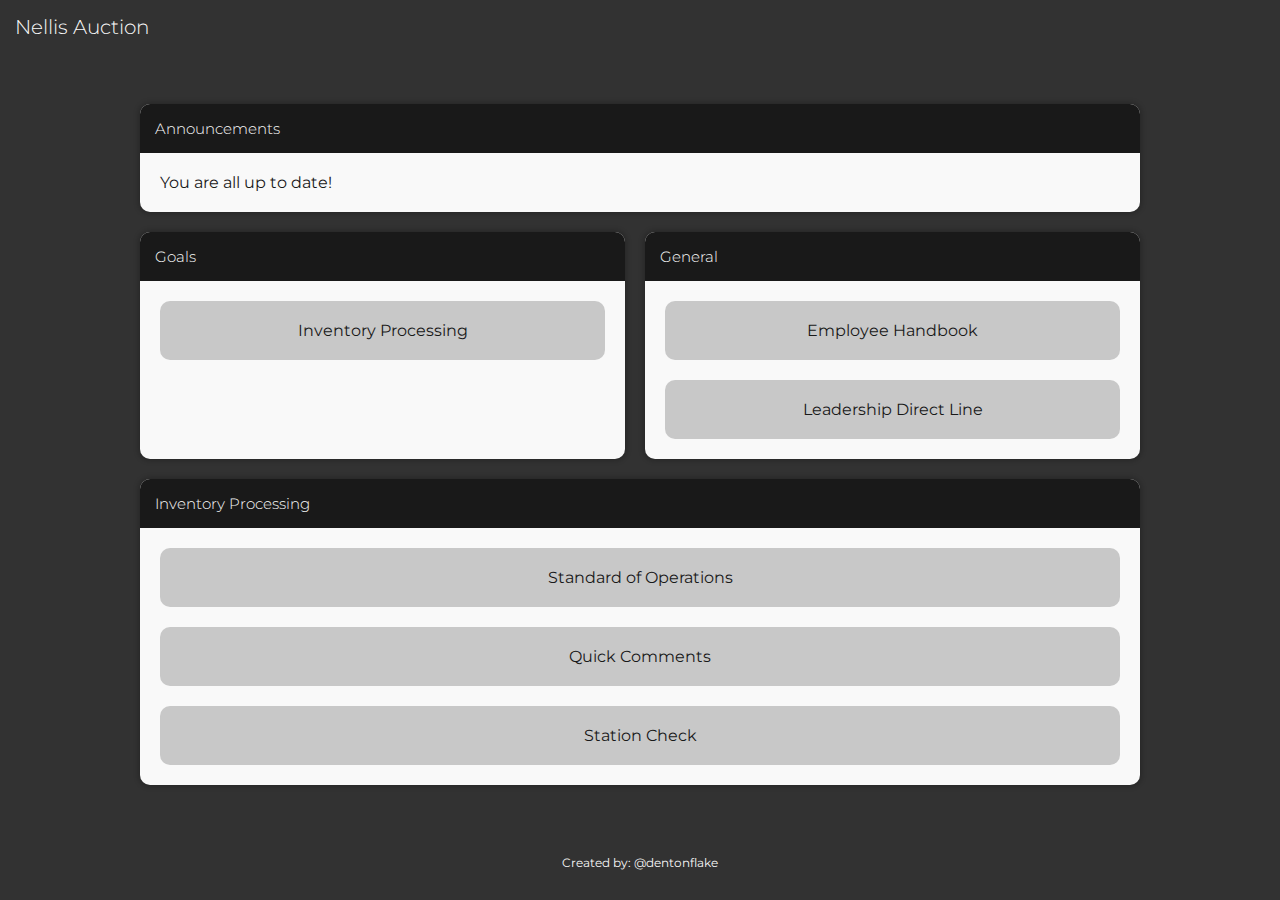
==== nellisauction/index.html @ 7340d4bd "edited" ====
<!DOCTYPE html>
<html lang="en">

<head>
    <meta charset="UTF-8">
    <meta name="viewport" content="width=device-width, initial-scale=1.0">

    <title>Resources</title>

    <link rel="stylesheet" href="./style.css">
    <link rel="stylesheet" href="./assets/style.css">

    <link rel="preconnect" href="https://fonts.googleapis.com">
    <link rel="preconnect" href="https://fonts.gstatic.com" crossorigin>
    <link href="https://fonts.googleapis.com/css2?family=Montserrat:ital,wght@0,100..900;1,100..900&display=swap"
        rel="stylesheet">

    <link rel="manifest" href="../manifest.json">
    <meta name="apple-mobile-web-app-capable" content="yes">
    <meta name="apple-mobile-web-app-status-bar-style" content="black-translucent">
    <link rel="apple-touch-icon" href="/icons/icon-192x192.png">
</head>

<body>
    <header>
        <h1>Nellis Auction</h1>
    </header>

    <main>
        <div class="grid-container" id="dashboard">

            <div class="grid-item" id="announcements">
                <div class="grid-item-title">
                    <h2>Announcements</h2>
                </div>
                <div class="grid-item-content">
                    <p>You are all up to date!</p>
                </div>
            </div>

            <div class="grid-item" id="goals">
                <div class="grid-item-title">
                    <h2>Goals</h2>
                </div>
                <div class="grid-item-content grid-container">
                    <a target="_blank"
                        href="https://docs.google.com/spreadsheets/d/1_eLotxRw_D2bAwxDy7nYLErE9yrgPQRcml_uKqt9xcE/edit?gid=851619451#gid=851619451"
                        class="grid-item button">
                        <p>Inventory Processing</p>
                    </a>
                </div>
            </div>

            <div class="grid-item" id="general">
                <div class="grid-item-title">
                    <h2>General</h2>
                </div>
                <div class="grid-item-content grid-container">
                    <a target="_blank"
                        href="https://drive.google.com/file/d/1eYSLZhdEtIGl2TUMaurLpYw9PL-o_kMb/view?pli=1"
                        class="grid-item button">
                        <p>Employee Handbook</p>
                    </a>
                    <a target="_blank"
                        href="https://docs.google.com/forms/d/e/1FAIpQLScthquLnvMAqgGESm7hjZ4gnctFBSqOaUavgfD4TrPa3ZUzFQ/viewform?pli=1"
                        class="grid-item button">
                        <p>Leadership Direct Line</p>
                    </a>
                </div>
            </div>

            <div class="grid-item" id="processing">
                <div class="grid-item-title">
                    <h2>Inventory Processing</h2>
                </div>
                <div class="grid-item-content grid-container">
                    <a target="_blank" href="https://drive.google.com/file/d/1LoPqMaD2zlFLnP2OaHk8F_sTlST3Il7m/view"
                        class="grid-item button">
                        <p>Standard of Operations</p>
                    </a>
                    <a href="./tools/comments/index.html" class="grid-item button">
                        <p>Quick Comments</p>
                    </a>
                    <a target="_blank"
                        href="https://docs.google.com/forms/d/e/1FAIpQLScKksOZ4RRG11qWcHhJzbMBnlak2CBz8Q3eDTnhW7IztG4Yfw/viewform"
                        class="grid-item button">
                        <p>Station Check</p>
                    </a>
                </div>
            </div>
        </div>
    </main>

    <footer>
        <a target="_blank" href="https://www.linkedin.com/in/denton-flake-1253b01a9">
            <h6>Created by: @dentonflake</h6>
        </a>
    </footer>
</body>

</html>
---- nellisauction/style.css ----
#dashboard {
    width: 100%;
    max-width: 1000px;

    grid-template-areas:
        'announcements announcements'
        'goals general'
        'processing processing';
}

#announcements {
    grid-area: announcements;
}

#general {
    grid-area: general;
}

#processing {
    grid-area: processing;
}

#goals {
    grid-area: goals;
}

@media only screen and (max-width: 875px) {
    #dashboard {
        max-width: none;

        grid-template-areas:
            'announcements'
            'general'
            'goals'
            'processing';
    }
}
---- nellisauction/assets/style.css ----
* {
    margin: 0;
    padding: 0;
    box-sizing: border-box;

    font-optical-sizing: auto;
    font-family: "Montserrat", sans-serif;
}

body {
    background-color: rgba(50, 50, 50, 1);
}

header {
    padding: 15px;
}

main {
    padding: 50px;

    display: flex;
    justify-content: center;
    align-items: center;
}

h1 {
    color: rgba(249, 249, 249, 1);
    font-weight: 300;
    font-size: 20px;
}

h2 {
    font-size: 15px;
    font-weight: 300;
    color: rgba(249, 249, 249, 1)
}

h6 {
    font-weight: 400;
    font-size: 12px;
    color: rgba(249, 249, 249, 1);
}

a {
    text-decoration: none;
    color: rgba(25, 25, 25, 1);
}

p {
    color: rgba(25, 25, 25, 1);
}

footer {
    display: flex;
    justify-content: center;
    align-items: center;
    padding: 20px;
}

.grid-container {
    display: grid;
    gap: 20px;
}

.grid-item {
    border-radius: 10px;
    box-shadow: 0 0 5px 2px rgba(0, 0, 0, 0.2);
    border: none;
    overflow: hidden;
    
    background-color: rgba(249, 249, 249, 1);
}

.grid-item-title {
    padding: 15px;
    background-color: rgba(25, 25, 25, 1);
}

.grid-item-content {
    padding: 20px;
}

.highlight {
    padding: 10px;
    background-color: rgb(175, 175, 175);
    border-radius: 10px;
}

.form-item {
    display: flex;
    border-radius: 10px;
    overflow: hidden;
}

.form-item-title {
    padding: 10px;
    background-color: rgb(200, 200, 200);
}

label {
    width: 300px;
}

input {
    border: none;
    border-radius: 0;
    font-size: 15px;
    padding: 5px;
    width: 100%;
    background-color: rgb(225, 225, 225);
}

.button {
    background-color: rgba(200, 200, 200, 1);
    padding: 20px;
    box-shadow: none;

    display: flex;
    justify-content: center;
    align-items: center;
}

.button:hover {
    cursor: pointer;
    filter: brightness(80%);
    transition: 0.3s;
}

@media only screen and (max-width: 875px) {
    main {
        padding: 10px;
    }

    header {
        display: flex;
        justify-content: center;
    }
}
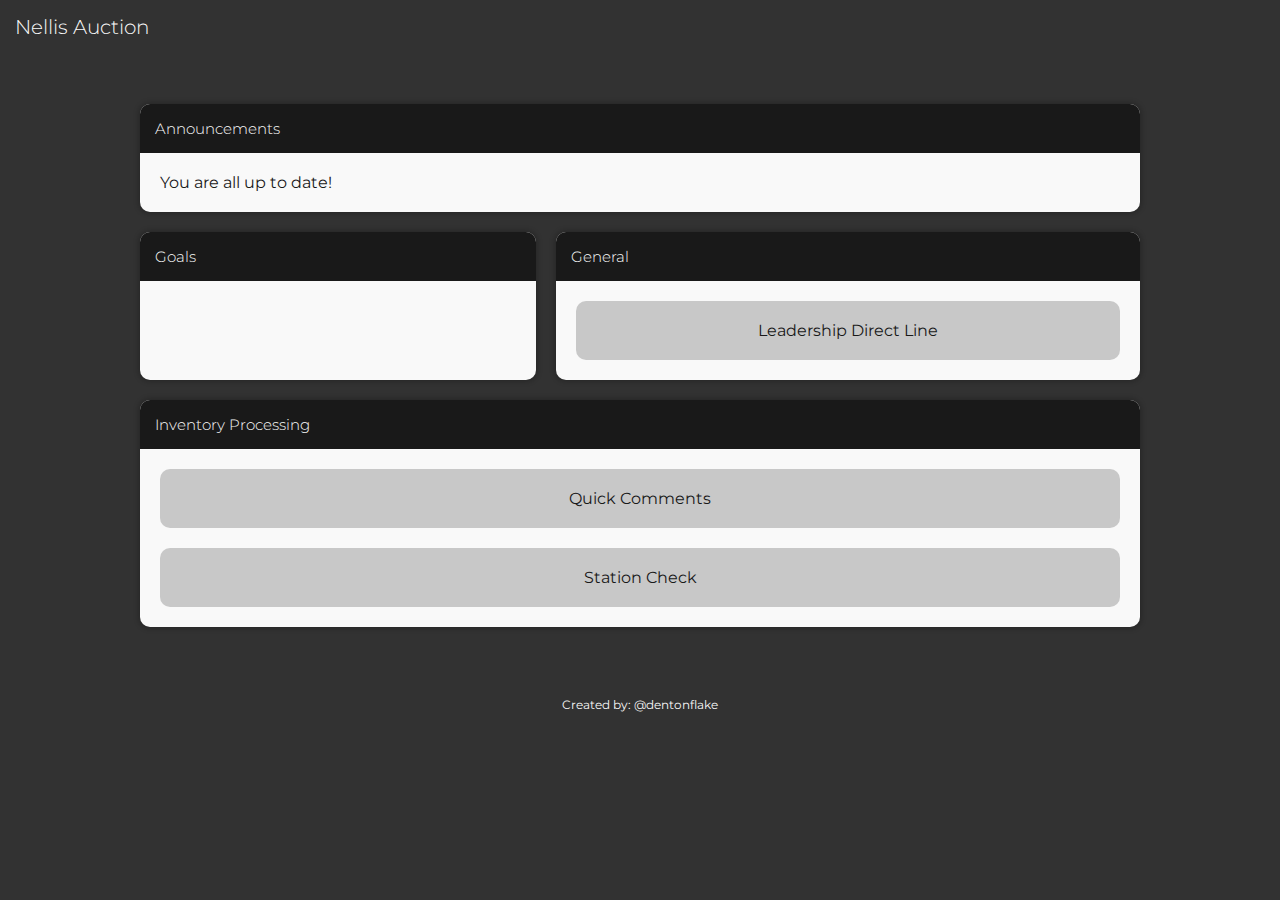
==== commit d0297a2d: "removed links" ====
--- a/nellisauction/index.html
+++ b/nellisauction/index.html
@@ -43,11 +43,7 @@
                     <h2>Goals</h2>
                 </div>
                 <div class="grid-item-content grid-container">
-                    <a target="_blank"
-                        href="https://docs.google.com/spreadsheets/d/1_eLotxRw_D2bAwxDy7nYLErE9yrgPQRcml_uKqt9xcE/edit?gid=851619451#gid=851619451"
-                        class="grid-item button">
-                        <p>Inventory Processing</p>
-                    </a>
+                    
                 </div>
             </div>
 
@@ -56,11 +52,6 @@
                     <h2>General</h2>
                 </div>
                 <div class="grid-item-content grid-container">
-                    <a target="_blank"
-                        href="https://drive.google.com/file/d/1eYSLZhdEtIGl2TUMaurLpYw9PL-o_kMb/view?pli=1"
-                        class="grid-item button">
-                        <p>Employee Handbook</p>
-                    </a>
                     <a target="_blank"
                         href="https://docs.google.com/forms/d/e/1FAIpQLScthquLnvMAqgGESm7hjZ4gnctFBSqOaUavgfD4TrPa3ZUzFQ/viewform?pli=1"
                         class="grid-item button">
@@ -74,10 +65,6 @@
                     <h2>Inventory Processing</h2>
                 </div>
                 <div class="grid-item-content grid-container">
-                    <a target="_blank" href="https://drive.google.com/file/d/1LoPqMaD2zlFLnP2OaHk8F_sTlST3Il7m/view"
-                        class="grid-item button">
-                        <p>Standard of Operations</p>
-                    </a>
                     <a href="./tools/comments/index.html" class="grid-item button">
                         <p>Quick Comments</p>
                     </a>
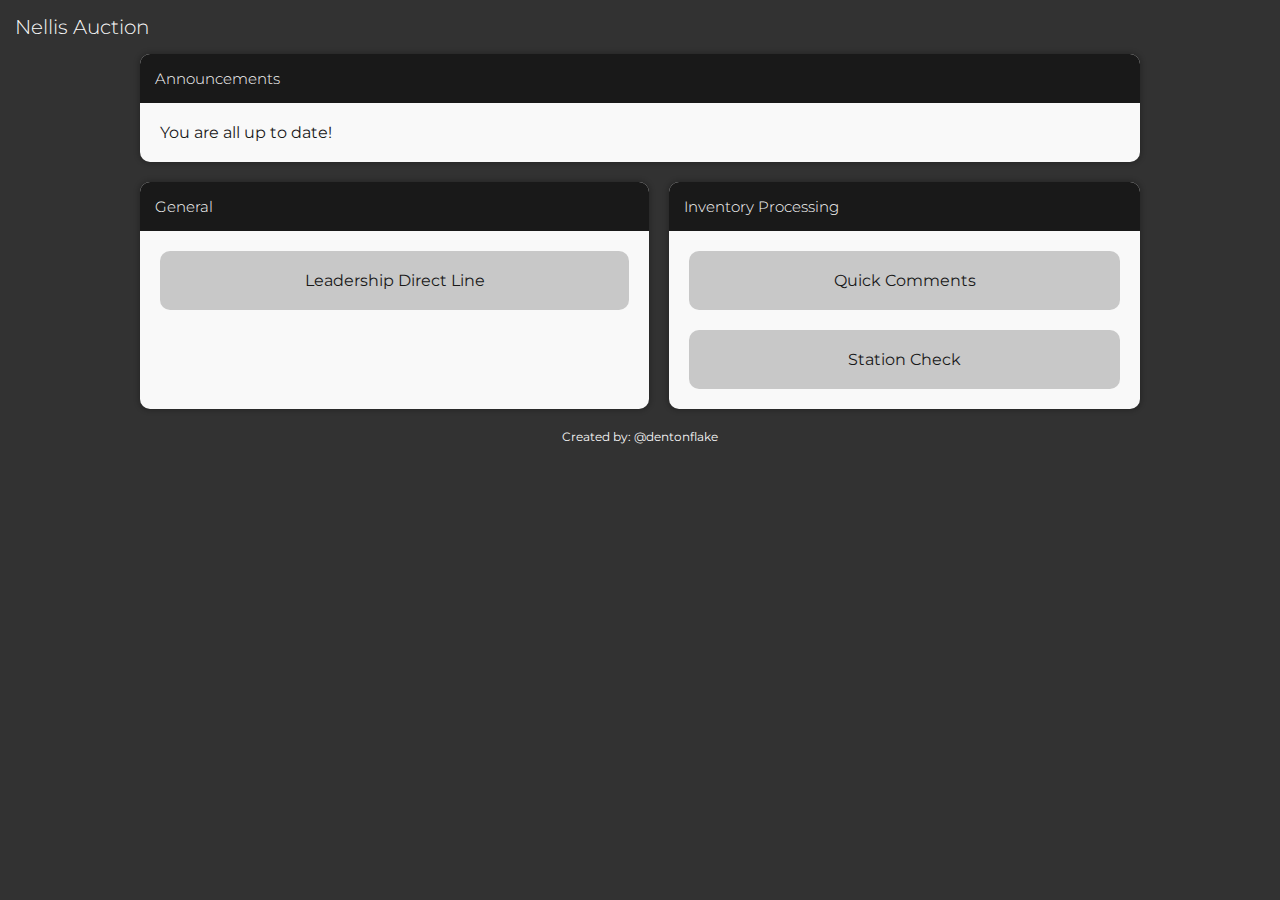
==== commit 68065b32: "removed some tabs" ====
--- a/nellisauction/index.html
+++ b/nellisauction/index.html
@@ -35,15 +35,6 @@
                 </div>
                 <div class="grid-item-content">
                     <p>You are all up to date!</p>
-                </div>
-            </div>
-
-            <div class="grid-item" id="goals">
-                <div class="grid-item-title">
-                    <h2>Goals</h2>
-                </div>
-                <div class="grid-item-content grid-container">
-                    
                 </div>
             </div>
 
--- a/nellisauction/style.css
+++ b/nellisauction/style.css
@@ -4,8 +4,7 @@
 
     grid-template-areas:
         'announcements announcements'
-        'goals general'
-        'processing processing';
+        'general processing';
 }
 
 #announcements {
--- a/nellisauction/assets/style.css
+++ b/nellisauction/assets/style.css
@@ -16,8 +16,6 @@
 }
 
 main {
-    padding: 50px;
-
     display: flex;
     justify-content: center;
     align-items: center;
